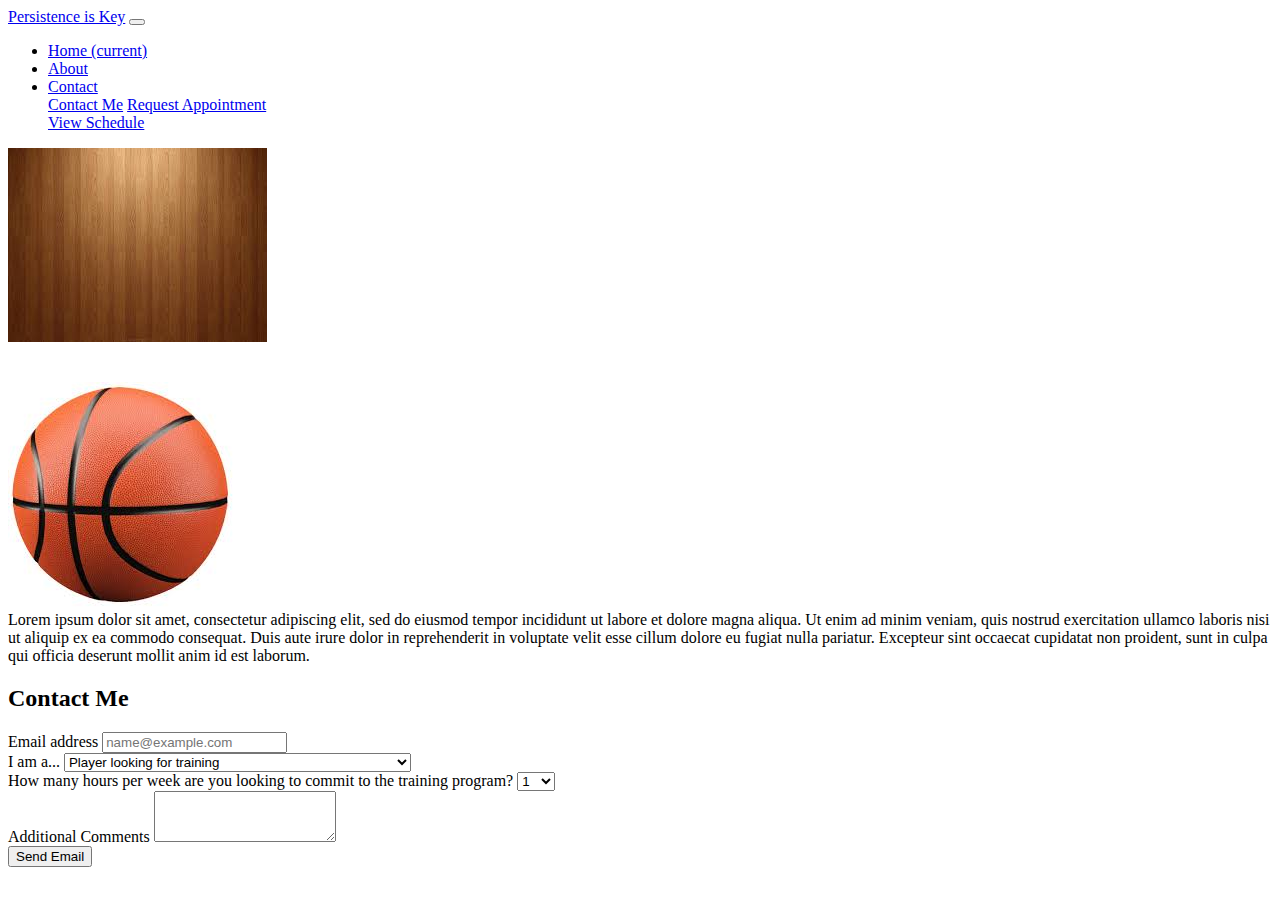
==== basketball_contact.html @ dac47853 "Persisted all night" ====
<!DOCTYPE html>
<html lang="en">
<head>
    <meta charset="UTF-8">
    <meta name="viewport" content="width=device-width, initial-scale=1.0">
    <meta http-equiv="X-UA-Compatible" content="ie=edge">
    <link rel="stylesheet" href="https://stackpath.bootstrapcdn.com/bootstrap/4.1.1/css/bootstrap.min.css" integrity="sha384-WskhaSGFgHYWDcbwN70/dfYBj47jz9qbsMId/iRN3ewGhXQFZCSftd1LZCfmhktB" crossorigin="anonymous">
    <link rel="stylesheet" href="assets/css/basketball.css">
    <title>Contact Me</title>
</head>
<body class="bg-secondary">

    <nav class="navbar navbar-expand-lg navbar-dark bg-dark fixed-top h-15">
            <a class="navbar-brand" href="persistence_is_key.html">Persistence is Key</a>
            <button class="navbar-toggler" data-toggle="collapse" data-target="#navbarSupportedContent" aria-controls="navbarSupportedContent" aria-expanded="false" aria-label="Toggle navigation">
                <span class="navbar-toggler-icon"></span>
            </button>
            
        
            <div class="collapse navbar-collapse pinned" id="navbarSupportedContent">
                <ul class="navbar-nav ml-auto">
                <li class="nav-item active">
                    <a class="nav-link" href="persistence_is_key.html">Home <span class="sr-only">(current)</span></a>
                </li>
                <li class="nav-item">
                    <a class="nav-link" href="#">About</a>
                </li>
                <li class="nav-item dropdown">
                    <a class="nav-link dropdown-toggle ml-auto" href="#" id="navbarDropdown" role="button" data-toggle="dropdown" aria-haspopup="true" aria-expanded="false">
                    Contact
                    </a>
                    <div class="dropdown-menu dropdown-menu-right" aria-labelledby="navbarDropdown">
                    <a class="dropdown-item" href="basketball_contact.html">Contact Me</a>
                    <a class="dropdown-item" href="#">Request Appointment</a>
                    <div class="dropdown-divider"></div>
                    <a class="dropdown-item" href="#">View Schedule</a>
                    </div>
                </li>
                </ul>
        
            </div>
    </nav>

    <img class="position-fixed w-100 h-100 push" src="basketball_wood.jpg">


    <br>
    <br>
    <br>

    <div class="container border mb-5 bg-light">
        <div class="row mt-5">
            <div class="col-sm-4 offset-sm-1 mb-3 ml-0 mr-0">
                <img class="rounded" src="assets/images/basketball_ball.jpg" alt="Profile Photo"> 
            </div>

            
            <div class="col-sm-7 bg-light p-3">
                Lorem ipsum dolor sit amet, consectetur adipiscing elit, sed do eiusmod tempor incididunt ut labore et dolore magna aliqua. Ut enim ad minim veniam, quis nostrud exercitation ullamco laboris nisi ut aliquip ex ea commodo consequat. Duis aute irure dolor in reprehenderit in voluptate velit esse cillum dolore eu fugiat nulla pariatur. Excepteur sint occaecat cupidatat non proident, sunt in culpa qui officia deserunt mollit anim id est laborum.
            </div> 
        </div>

    </div>

        <div class="container mt-5 mb-5 bg-light pull">
            <h2 class="pt-4">Contact Me</h2>
            <div class="row mb-5">
                <form class="col-sm-12 p-5 bg-light">
                    <div class="form-group">
                            <label for="exampleFormControlInput1">Email address</label>
                            <input type="email" class="form-control" id="exampleFormControlInput1" placeholder="name@example.com">
                    </div>
                    <div class="form-group">
                            <label for="exampleFormControlSelect1">I am a...</label>
                            <select class="form-control" id="exampleFormControlSelect1">
                            <option>Player looking for training</option>
                            <option>Player wanting to learn more about your program</option>
                            <option>Current coach looking for training for one of my players</option>
                            <option>Parent/Guardian of a player looking for training</option>
                            <optioin>Other</optioin>
                            </select>
                    </div>
                    <div class="form-group">
                                <label for="exampleFormControlSelect1">How many hours per week are you looking to commit to the training program?</label>
                                <select class="form-control" id="exampleFormControlSelect1">
                            <option>1</option>
                            <option>2</option>
                            <option>3</option>
                            <option>4</option>
                            <option>5+</option>
                            </select>
                    </div>
                    <div class="form-group">
                            <label for="exampleFormControlTextarea1">Additional Comments</label>
                            <textarea class="form-control" id="exampleFormControlTextarea1" rows="3"></textarea>
                    </div>

                    <button type="button" class="btn btn-dark mt-3 mb-3">Send Email</button>

                </form>
            </div>


        </div>
    

        <script src="https://code.jquery.com/jquery-3.3.1.slim.min.js" integrity="sha384-q8i/X+965DzO0rT7abK41JStQIAqVgRVzpbzo5smXKp4YfRvH+8abtTE1Pi6jizo" crossorigin="anonymous"></script>
        <script src="https://cdnjs.cloudflare.com/ajax/libs/popper.js/1.14.3/umd/popper.min.js" integrity="sha384-ZMP7rVo3mIykV+2+9J3UJ46jBk0WLaUAdn689aCwoqbBJiSnjAK/l8WvCWPIPm49" crossorigin="anonymous"></script>
        <script src="https://stackpath.bootstrapcdn.com/bootstrap/4.1.1/js/bootstrap.min.js" integrity="sha384-smHYKdLADwkXOn1EmN1qk/HfnUcbVRZyYmZ4qpPea6sjB/pTJ0euyQp0Mk8ck+5T" crossorigin="anonymous"></script>
            


</body>
</html>
---- assets/css/basketball.css ----
.carouselimagesize {
    width: 100%;
    height: 350px;
}

.white {   
    color: aliceblue;
    
}

.pull {
    z-index: 5;
}

.push {
    z-index: 0;

}
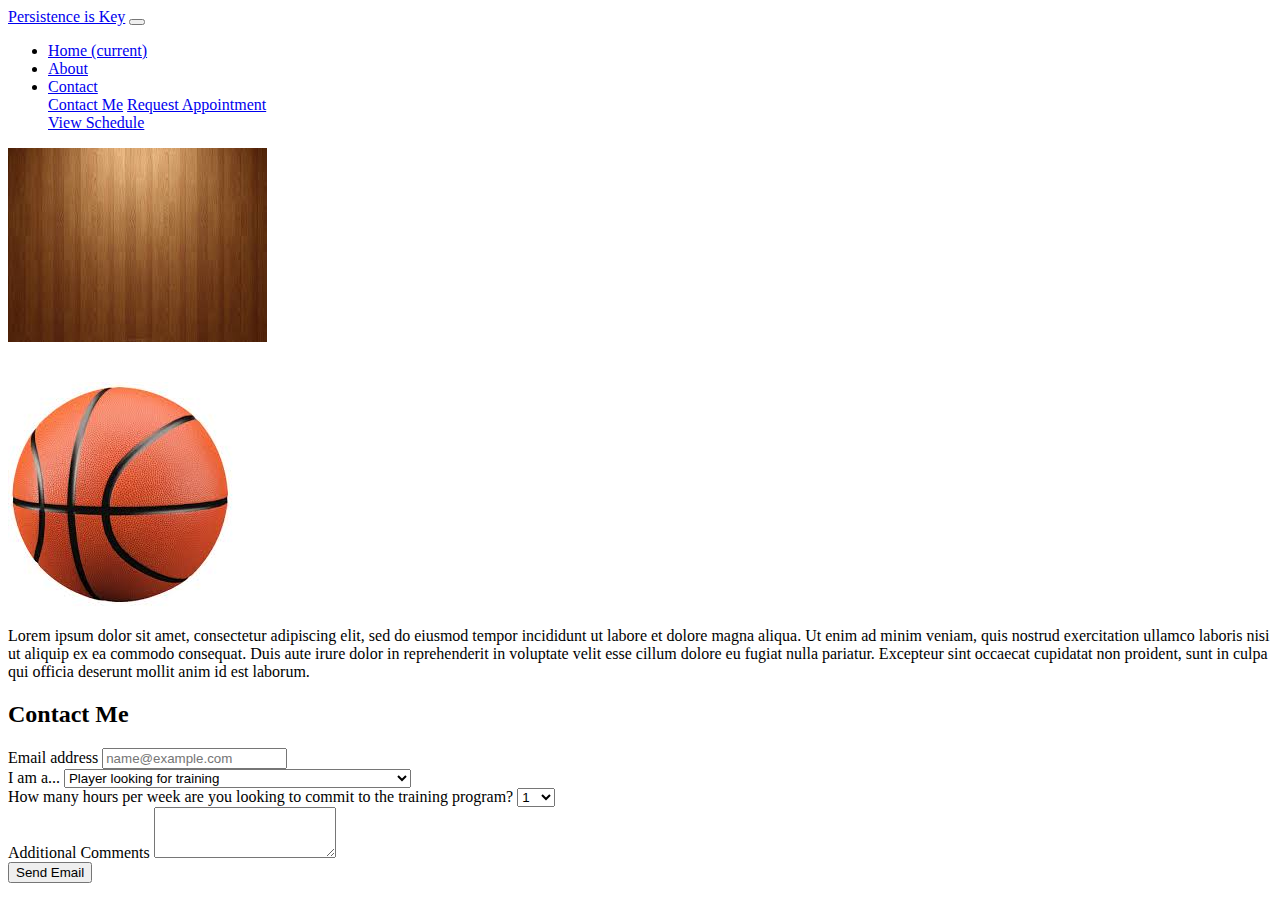
==== commit 636271fe: "All about About Me" ====
--- a/basketball_contact.html
+++ b/basketball_contact.html
@@ -19,13 +19,13 @@
         
             <div class="collapse navbar-collapse pinned" id="navbarSupportedContent">
                 <ul class="navbar-nav ml-auto">
-                <li class="nav-item active">
+                <li class="nav-item">
                     <a class="nav-link" href="persistence_is_key.html">Home <span class="sr-only">(current)</span></a>
                 </li>
                 <li class="nav-item">
-                    <a class="nav-link" href="#">About</a>
+                    <a class="nav-link" href="about.html">About</a>
                 </li>
-                <li class="nav-item dropdown">
+                <li class="nav-item active dropdown">
                     <a class="nav-link dropdown-toggle ml-auto" href="#" id="navbarDropdown" role="button" data-toggle="dropdown" aria-haspopup="true" aria-expanded="false">
                     Contact
                     </a>
@@ -50,14 +50,17 @@
 
     <div class="container border mb-5 bg-light">
         <div class="row mt-5">
-            <div class="col-sm-4 offset-sm-1 mb-3 ml-0 mr-0">
-                <img class="rounded" src="assets/images/basketball_ball.jpg" alt="Profile Photo"> 
+            <div class="col-sm-11 bg-light p-3 mr-auto ml-auto">
+                <div class="row">
+                        <div class="col-sm-5">
+                         <img class="rounded" src="assets/images/basketball_ball.jpg" alt="Profile Photo">
+                        </div>
+                        <div class="col-sm-7 pl-4">
+                        <p class="text-right">Lorem ipsum dolor sit amet, consectetur adipiscing elit, sed do eiusmod tempor incididunt ut labore et dolore magna aliqua. Ut enim ad minim veniam, quis nostrud exercitation ullamco laboris nisi ut aliquip ex ea commodo consequat. Duis aute irure dolor in reprehenderit in voluptate velit esse cillum dolore eu fugiat nulla pariatur. Excepteur sint occaecat cupidatat non proident, sunt in culpa qui officia deserunt mollit anim id est laborum.
+                        </p>
+                        </div>
+                </div>
             </div>
-
-            
-            <div class="col-sm-7 bg-light p-3">
-                Lorem ipsum dolor sit amet, consectetur adipiscing elit, sed do eiusmod tempor incididunt ut labore et dolore magna aliqua. Ut enim ad minim veniam, quis nostrud exercitation ullamco laboris nisi ut aliquip ex ea commodo consequat. Duis aute irure dolor in reprehenderit in voluptate velit esse cillum dolore eu fugiat nulla pariatur. Excepteur sint occaecat cupidatat non proident, sunt in culpa qui officia deserunt mollit anim id est laborum.
-            </div> 
         </div>
 
     </div>
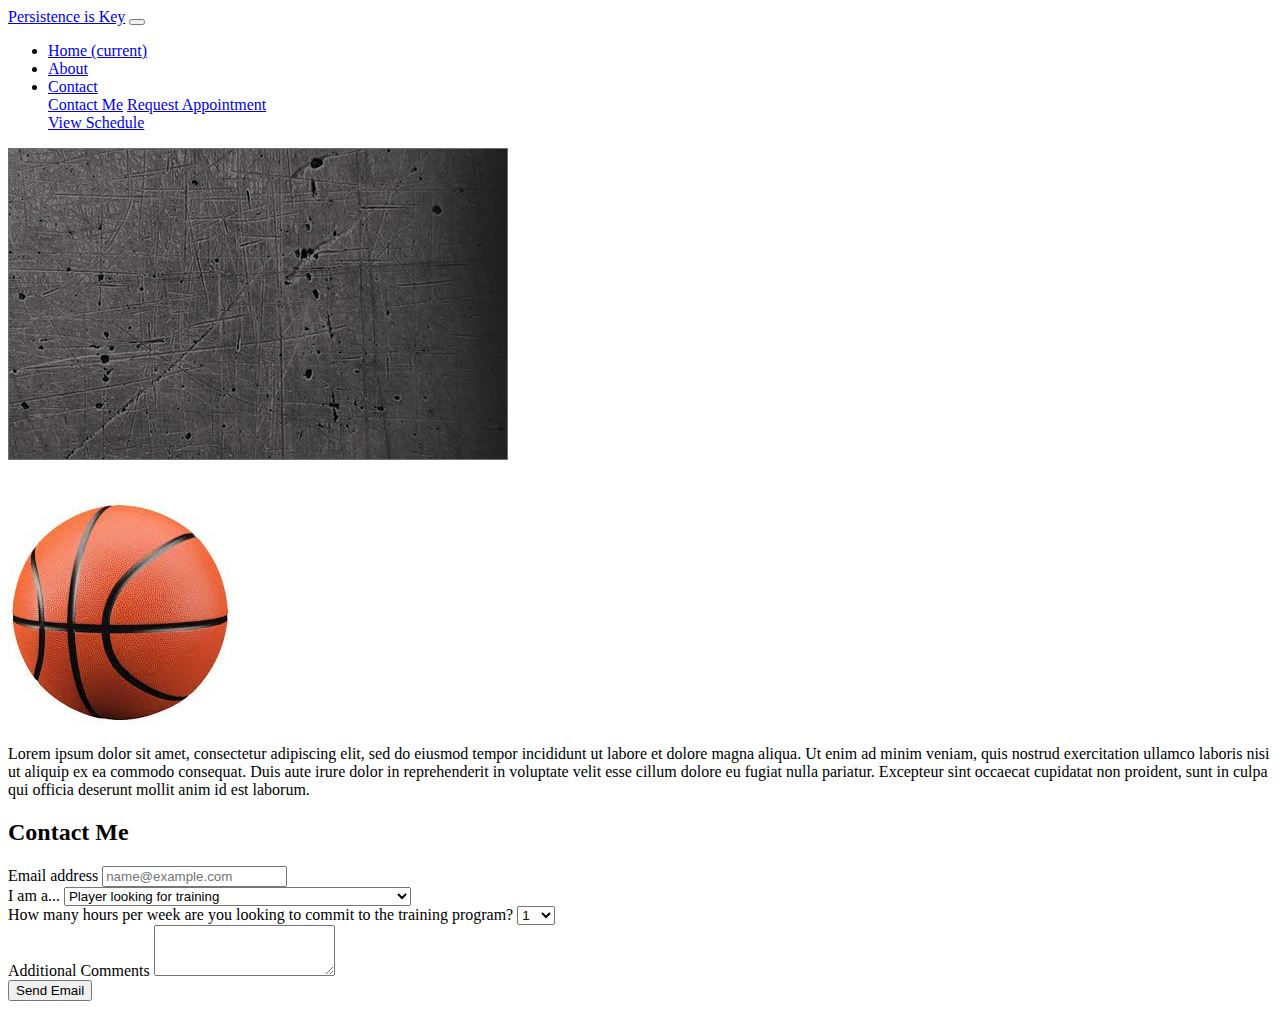
==== commit 7fe6b4cd: "Thursday afternoon commit" ====
--- a/basketball_contact.html
+++ b/basketball_contact.html
@@ -23,7 +23,7 @@
                     <a class="nav-link" href="persistence_is_key.html">Home <span class="sr-only">(current)</span></a>
                 </li>
                 <li class="nav-item">
-                    <a class="nav-link" href="about.html">About</a>
+                    <a class="nav-link" href="basketball_about.html">About</a>
                 </li>
                 <li class="nav-item active dropdown">
                     <a class="nav-link dropdown-toggle ml-auto" href="#" id="navbarDropdown" role="button" data-toggle="dropdown" aria-haspopup="true" aria-expanded="false">
@@ -41,7 +41,7 @@
             </div>
     </nav>
 
-    <img class="position-fixed w-100 h-100 push" src="basketball_wood.jpg">
+    <img class="position-fixed w-100 h-100" src="basketball_background.jpg">
 
 
     <br>
